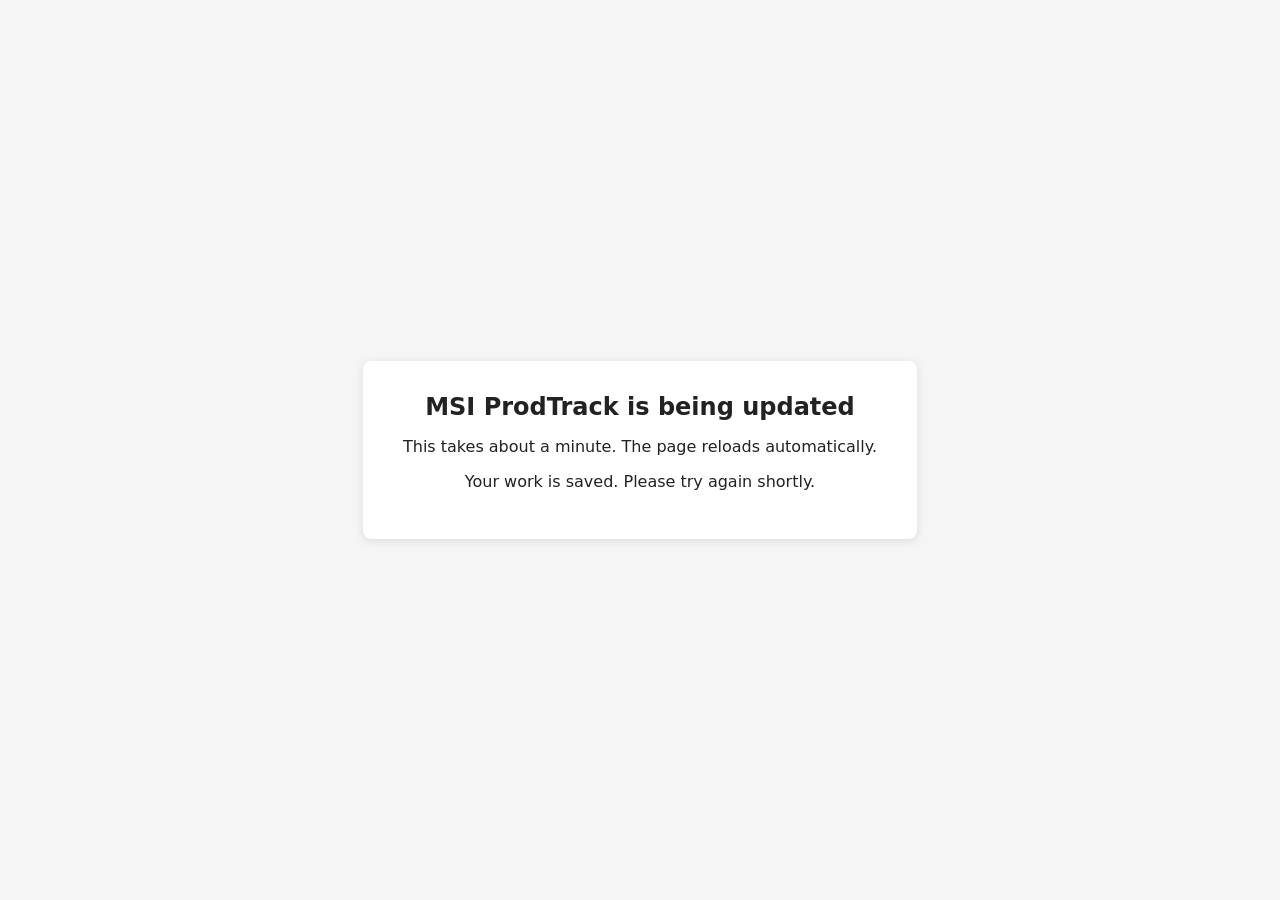
==== deploy/app_offline.htm @ f50269f5 "build: repo tooling, central package management and local environment (PT-003, PT-006, PT-059) globa" ====
<!DOCTYPE html>
<html lang="en">
<head>
  <meta charset="utf-8">
  <meta name="viewport" content="width=device-width, initial-scale=1">
  <meta http-equiv="refresh" content="15">
  <title>MSI ProdTrack - updating</title>
  <style>
    body { font-family: system-ui, Segoe UI, Arial, sans-serif; background: #f5f5f5; color: #222;
           display: flex; align-items: center; justify-content: center; min-height: 100vh; margin: 0; }
    main { background: #fff; padding: 2rem 2.5rem; border-radius: 8px; box-shadow: 0 2px 8px rgba(0,0,0,.1);
           max-width: 32rem; text-align: center; }
    h1 { font-size: 1.5rem; margin-top: 0; }
  </style>
</head>
<body>
  <main>
    <h1>MSI ProdTrack is being updated</h1>
    <p>This takes about a minute. The page reloads automatically.</p>
    <p>Your work is saved. Please try again shortly.</p>
  </main>
</body>
</html>
<!-- Padding so IIS/older browsers don't replace this page with a friendly error (keep > 512 bytes). -->
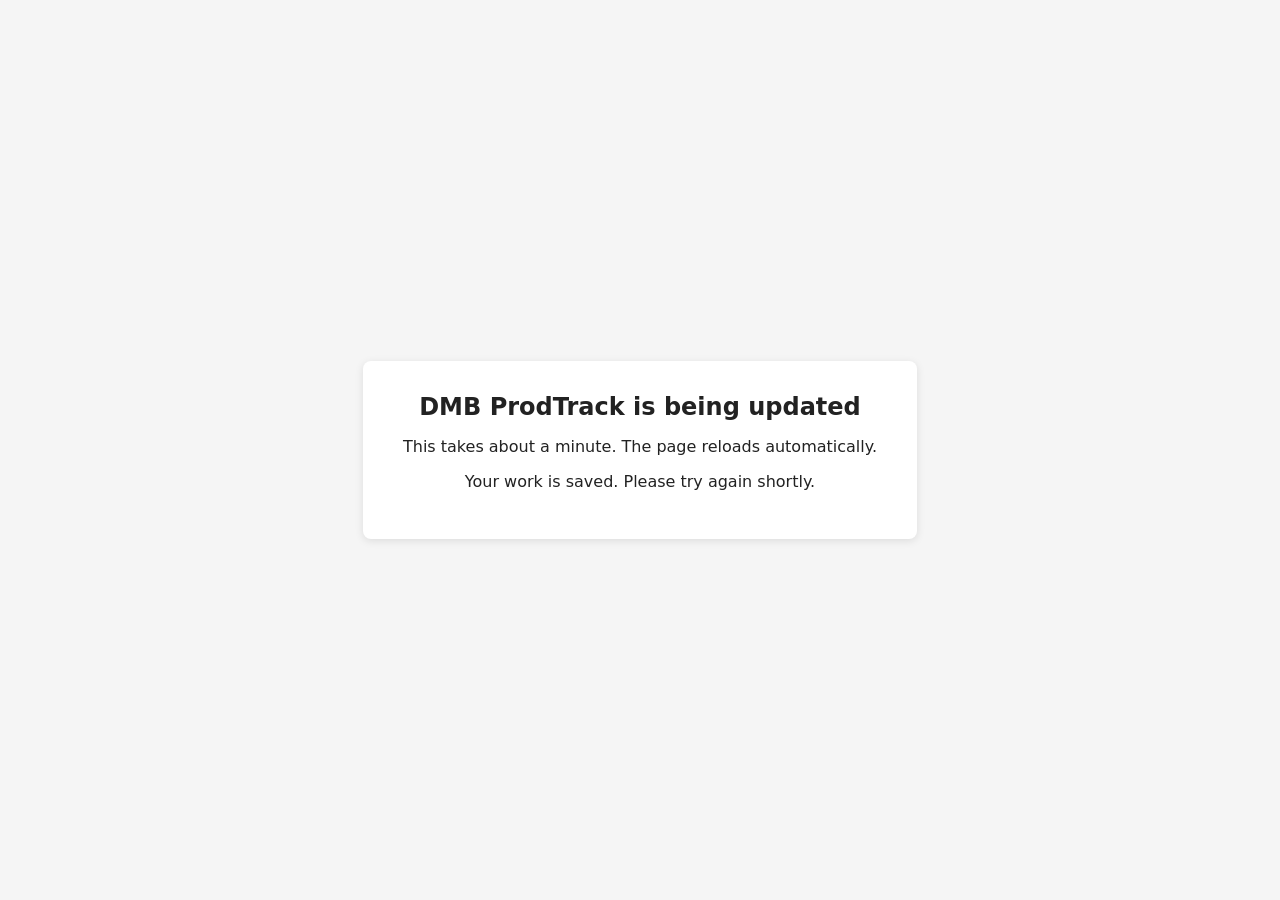
==== commit 509f3367: "build: repo tooling, central package management and local environment (PT-003, PT-006, PT-059) globa" ====
--- a/deploy/app_offline.htm
+++ b/deploy/app_offline.htm
@@ -4,7 +4,7 @@
   <meta charset="utf-8">
   <meta name="viewport" content="width=device-width, initial-scale=1">
   <meta http-equiv="refresh" content="15">
-  <title>MSI ProdTrack - updating</title>
+  <title>DMB ProdTrack - updating</title>
   <style>
     body { font-family: system-ui, Segoe UI, Arial, sans-serif; background: #f5f5f5; color: #222;
            display: flex; align-items: center; justify-content: center; min-height: 100vh; margin: 0; }
@@ -15,7 +15,7 @@
 </head>
 <body>
   <main>
-    <h1>MSI ProdTrack is being updated</h1>
+    <h1>DMB ProdTrack is being updated</h1>
     <p>This takes about a minute. The page reloads automatically.</p>
     <p>Your work is saved. Please try again shortly.</p>
   </main>
